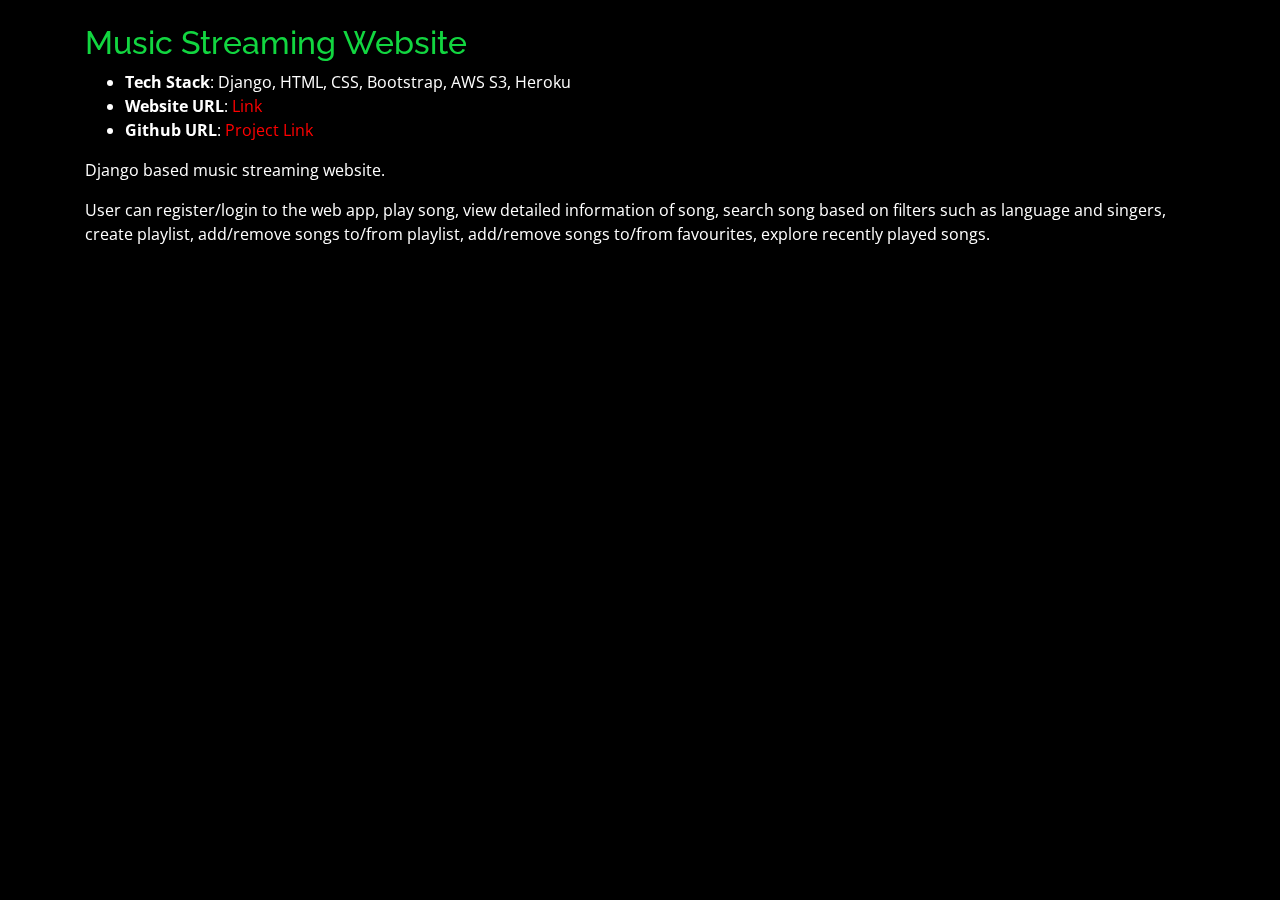
==== projects/personalitychecker.html @ c0333741 "added personality checker page" ====
<html lang="en"><head>
    <meta charset="utf-8">
    <meta content="width=device-width, initial-scale=1.0" name="viewport">
  
    <title>Movie Recommender</title>
    <meta content="" name="descriptison">
    <meta content="" name="keywords">
  
    <!-- Favicons -->
    <link href="../assets/img/favicon.png" rel="icon">
    <link href="../assets/img/apple-touch-icon.png" rel="apple-touch-icon">
  
    <!-- Google Fonts -->
    <link href="https://fonts.googleapis.com/css?family=Open+Sans:300,300i,400,400i,600,600i,700,700i|Raleway:300,300i,400,400i,500,500i,600,600i,700,700i|Poppins:300,300i,400,400i,500,500i,600,600i,700,700i" rel="stylesheet">
  
    <!-- Vendor CSS Files -->
    <link href="../assets/vendor/bootstrap/css/bootstrap.min.css" rel="stylesheet">
    <link href="../assets/vendor/icofont/icofont.min.css" rel="stylesheet">
    <link href="../assets/vendor/remixicon/remixicon.css" rel="stylesheet">
    <link href="../assets/vendor/owl.carousel/assets/owl.carousel.min.css" rel="stylesheet">
    <link href="../assets/vendor/boxicons/css/boxicons.min.css" rel="stylesheet">
    <link href="../assets/vendor/venobox/venobox.css" rel="stylesheet">
  
    <!-- Template Main CSS File -->
    <link href="../assets/css/style.css" rel="stylesheet">

  </head>
  
  <body data-gr-c-s-loaded="true">
  
  <!-- ======= Portfolio Details ======= -->
    <main id="main">
      <div id="portfolio-details" class="portfolio-details">
        <div class="container">
  
          <div class="row">
  
            <div class="col-lg-12 portfolio-info">
              <br>
              <h2 style="color:#12d640">Music Streaming Website</h2>
              <ul>
                <li><strong>Tech Stack</strong>: Django, HTML, CSS, Bootstrap, AWS S3, Heroku</li>
                <li><strong>Website URL</strong>: <a href="#" target="_blank">Link</a></li>
                <li><strong>Github URL</strong>: <a href="#" target="_blank">Project Link</a></li>
              </ul>
  
              <p>
                Django based music streaming website.             
              </p>
              <p>
                User can register/login to the web app, play song, view detailed information of song, search song based on filters such as language and singers, create playlist, add/remove songs to/from playlist, add/remove songs to/from favourites, explore recently played songs.              
              </p>
            </div>
  
          </div>
  
        </div>
      </div><!-- End Portfolio Details -->
    </main><!-- End #main -->
  
   <!-- Vendor JS Files -->
    <script async="" src="//www.google-analytics.com/analytics.js"></script><script src="assets/vendor/jquery/jquery.min.js"></script>
    <script src="../assets/vendor/bootstrap/js/bootstrap.bundle.min.js"></script>
    <script src="../assets/vendor/jquery.easing/jquery.easing.min.js"></script>
    <script src="../assets/vendor/php-email-form/validate.js"></script>
    <script src="../assets/vendor/waypoints/jquery.waypoints.min.js"></script>
    <script src="../assets/vendor/counterup/counterup.min.js"></script>
    <script src="../assets/vendor/owl.carousel/owl.carousel.min.js"></script>
    <script src="../assets/vendor/isotope-layout/isotope.pkgd.min.js"></script>
    <script src="../assets/vendor/venobox/venobox.min.js"></script>
  
    <!-- Template Main JS File -->
    <script src="../assets/js/main.js"></script>
  
    <script>if( window.self == window.top ) { (function(i,s,o,g,r,a,m){i['GoogleAnalyticsObject']=r;i[r]=i[r]||function(){ (i[r].q=i[r].q||[]).push(arguments)},i[r].l=1*new Date();a=s.createElement(o), m=s.getElementsByTagName(o)[0];a.async=1;a.src=g;m.parentNode.insertBefore(a,m) })(window,document,'script','//www.google-analytics.com/analytics.js','ga'); ga('create', 'UA-55234356-4', 'auto'); ga('send', 'pageview'); } </script>
  
  </body>
  </html>
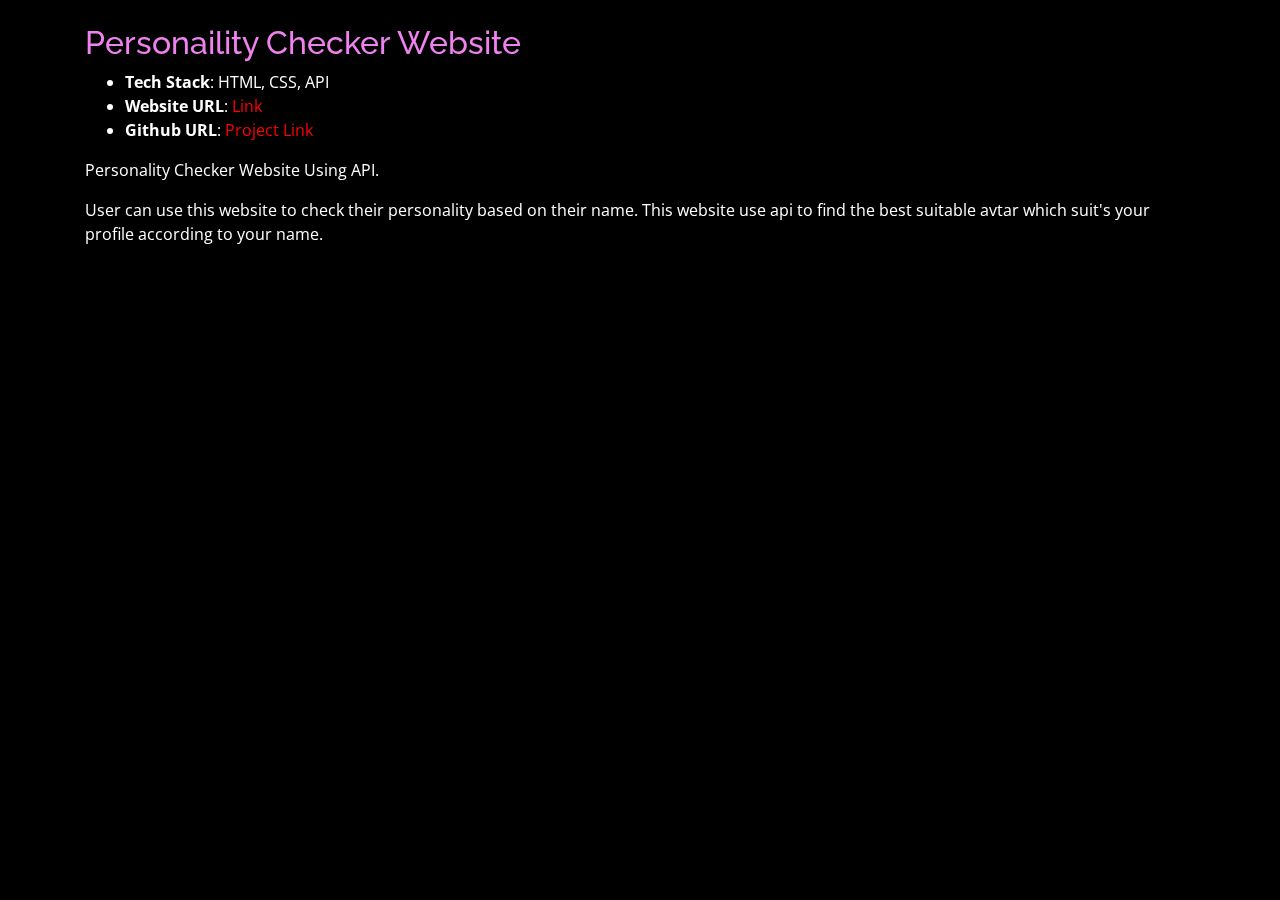
==== commit 709f4dfb: "updated personality checker website" ====
--- a/projects/personalitychecker.html
+++ b/projects/personalitychecker.html
@@ -2,7 +2,7 @@
     <meta charset="utf-8">
     <meta content="width=device-width, initial-scale=1.0" name="viewport">
   
-    <title>Movie Recommender</title>
+    <title>Personality Checker Website</title>
     <meta content="" name="descriptison">
     <meta content="" name="keywords">
   
@@ -37,18 +37,18 @@
   
             <div class="col-lg-12 portfolio-info">
               <br>
-              <h2 style="color:#12d640">Music Streaming Website</h2>
+              <h2 style="color:violet">Personaility Checker Website</h2>
               <ul>
-                <li><strong>Tech Stack</strong>: Django, HTML, CSS, Bootstrap, AWS S3, Heroku</li>
-                <li><strong>Website URL</strong>: <a href="#" target="_blank">Link</a></li>
-                <li><strong>Github URL</strong>: <a href="#" target="_blank">Project Link</a></li>
+                <li><strong>Tech Stack</strong>: HTML, CSS, API</li>
+                <li><strong>Website URL</strong>: <a href="https://mrvishalsharma.github.io/Personality-Checker-Using-API/" target="_blank">Link</a></li>
+                <li><strong>Github URL</strong>: <a href="https://github.com/mrvishalsharma/Personality-Checker-Using-API" target="_blank">Project Link</a></li>
               </ul>
   
               <p>
-                Django based music streaming website.             
+                Personality Checker Website Using API.             
               </p>
               <p>
-                User can register/login to the web app, play song, view detailed information of song, search song based on filters such as language and singers, create playlist, add/remove songs to/from playlist, add/remove songs to/from favourites, explore recently played songs.              
+                User can use this website to check their personality based on their name. This website use api to find the best suitable avtar which suit's your profile according to your name.              
               </p>
             </div>
   
